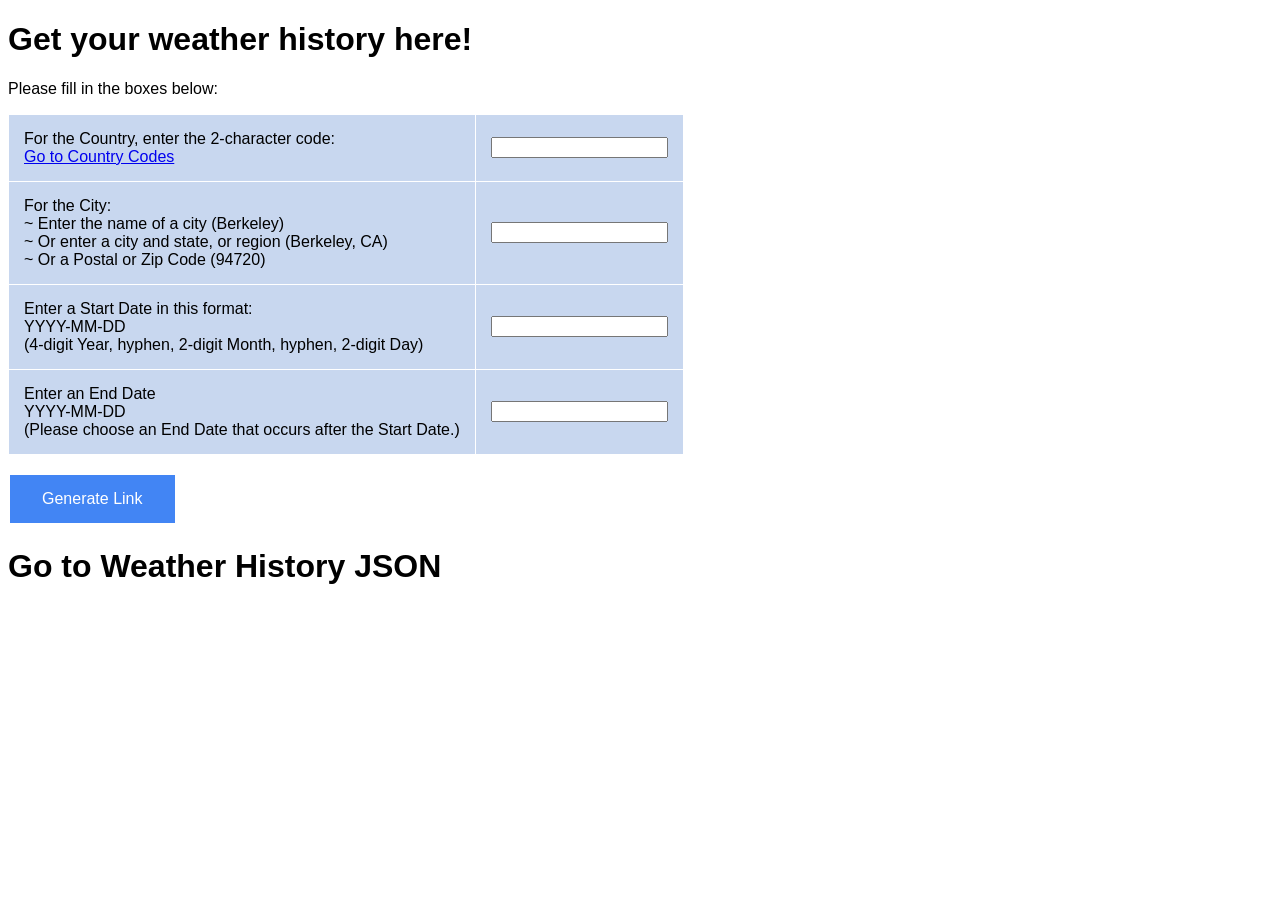
==== Laurina/templates_for_alice/front.html @ c9b852d1 "Templates for Alice." ====
<!DOCTYPE html>
<html lang="en">
<head>
    <meta charset="UTF-8">
    <meta http-equiv="X-UA-Compatible" content="IE=edge">
    <meta name="viewport" content="width=device-width, initial-scale=1.0">
    <title>Weather History</title>
    <script src="https://d3js.org/d3.v5.min.js"></script>

<style>
    table, th, td {
        border: 1px solid white;
        border-collapse: collapse;
        padding: 15px;
    }
    th, td {
        background-color: #c8d7ef;
    }
    .p1 {
    font-family: Arial, Helvetica, sans-serif;
    }

    .button1 {
    background-color: #4285f4;
    border: none;
    color: white;
    padding: 15px 32px;
    text-align: center;
    text-decoration: none;
    display: inline-block;
    font-size: 16px;
    margin: 4px 2px;
    cursor: pointer;
    }

</style>

</head>

<body>
    <h1 class="p1">Get your weather history here!</h1>
    <p class="p1">
        Please fill in the boxes below:
    </p>
    <div>

    <div>
        <table class="p1">
            <tr>
                <td>For the Country, enter the 2-character code:
                    <br>
                    <a href="country_codes.html">Go to Country Codes</a>
                </td>
                <td><input id="country" type="text"></td>
            </tr>
            <tr>
                <td>For the City: 
                    <br> ~ Enter the name of a city (Berkeley)
                    <br> ~ Or enter a city and state, or region (Berkeley, CA)
                    <br> ~ Or a Postal or Zip Code (94720)
                </td>
                <td><input id="location" type="text"></td>
            </tr>
            <tr>
                <td>Enter a Start Date in this format:
                    <br> YYYY-MM-DD
                    <br>(4-digit Year, hyphen, 2-digit Month, hyphen, 2-digit Day)
                </td>
                <td><input id="start_date" type="text"></td>
            </tr>
            <tr>
                <td>Enter an End Date
                    <br> YYYY-MM-DD
                    <br>(Please choose an End Date that occurs after the Start Date.)
                </td>
                <td><input id="end_date" type="text"></td>
            </tr>
        </table>
    </div>

    <div>
        <p></p>
        <p>
    <button id="get_links" class="button1">Generate Link</button>
    </p>
    <h1 class="p1">
    <a id="history-link">Go to Weather History JSON</a>
    <!-- <a><button id="history-link" class="button2">Go to Weather JSON</button></a> -->
    </h1>
    <!-- <p>
    <a id="seasons-link">Seasons</a>
    </p> -->
    </div>

    <script type="text/javascript">
        // getting references
        var country_field = d3.select("#country");
        var location_field = d3.select("#location");
        var start_date_field = d3.select("#start_date");
        var end_date_field = d3.select("#end_date");
        var the_button = d3.select("#get_links");
        var history_link_thing = d3.select("#history-link");
        var seasons_link_thing = d3.select("#seasons-link");

        // global variables to hold 4 inputs - i'm sure this is kludge
        var country_val = "";
        var location_val = "";
        var start_date_val = "";
        var end_date_val = "";

        // functions linking input fields to their variables
        country_field.on("change", function() {
            country_val = d3.event.target.value;
            console.log("country", country_val);
        });

        location_field.on("change", function() {
            location_val = d3.event.target.value;
            console.log("location", location_val);
        });

        start_date_field.on("change", function() {
            start_date_val = d3.event.target.value;
            console.log("start date", start_date_val);
        });

        end_date_field.on("change", function() {
            end_date_val = d3.event.target.value;
            console.log("end date", end_date_val);
        });

        // the function that fills urls
        the_button.on("click", function() {
            var urrl = country_val + "/" + location_val + "/" + start_date_val + "/" + end_date_val;
            history_link_thing.attr("href", "api/v1.0/history_loc/"+urrl );
            seasons_link_thing.attr("href", "seasons/"+urrl );
        });

    </script>

</body>
</html>
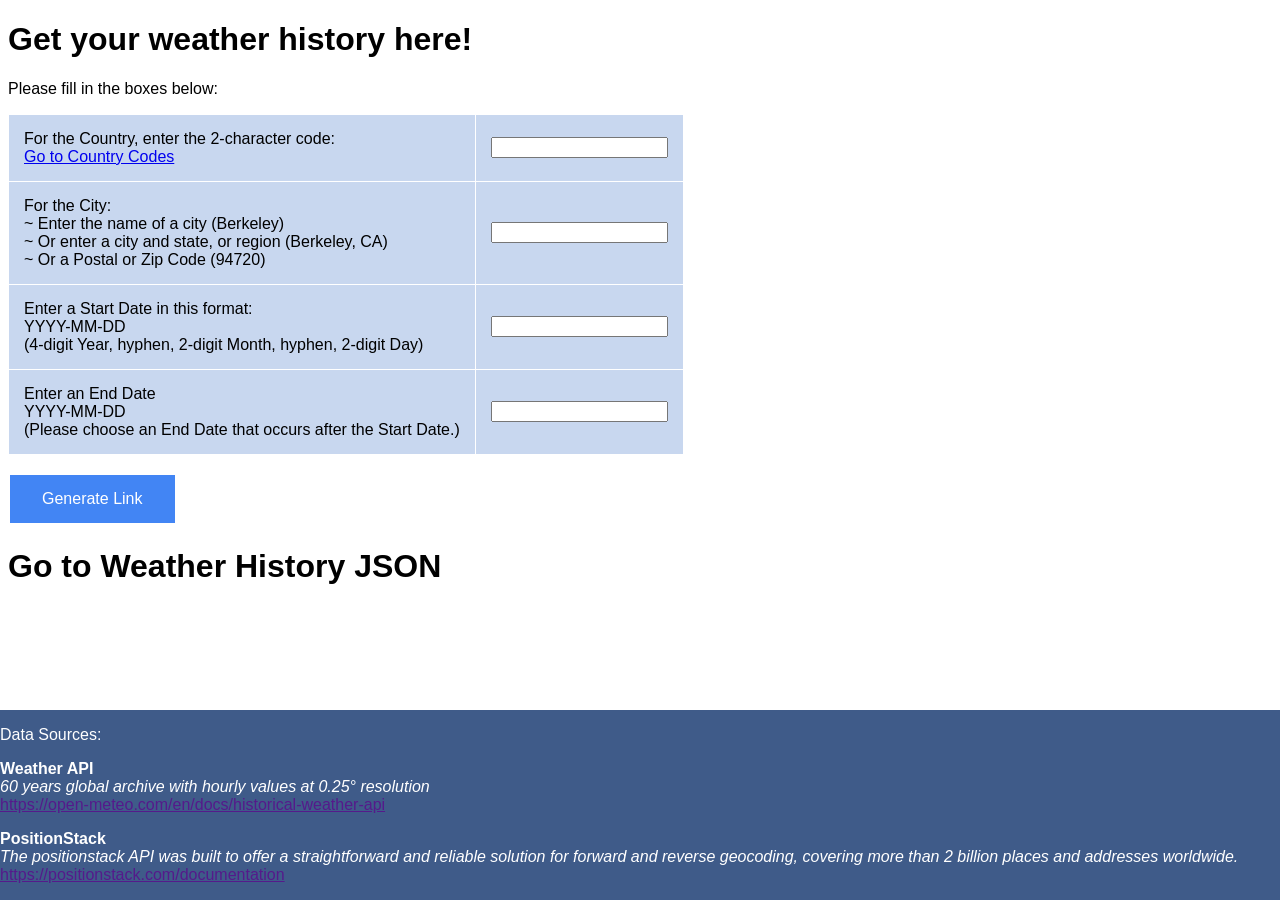
==== commit 4aebdbde: "front.html version b." ====
--- a/Laurina/templates_for_alice/front.html
+++ b/Laurina/templates_for_alice/front.html
@@ -31,6 +31,16 @@
     font-size: 16px;
     margin: 4px 2px;
     cursor: pointer;
+    }
+
+    .footer {
+    position: fixed;
+    left: 0;
+    bottom: 0;
+    width: 100%;
+    background-color: #3f5b89;
+    color: white;
+    text-align: left;
     }
 
 </style>
@@ -81,8 +91,8 @@
     <div>
         <p></p>
         <p>
-    <button id="get_links" class="button1">Generate Link</button>
-    </p>
+            <button id="get_links" class="button1">Generate Link</button>
+        </p>
     <h1 class="p1">
     <a id="history-link">Go to Weather History JSON</a>
     <!-- <a><button id="history-link" class="button2">Go to Weather JSON</button></a> -->
@@ -138,5 +148,24 @@
 
     </script>
 
+    <div class="footer">
+        <p class="p1">
+            Data Sources:
+            <p class="p1">
+            <strong>Weather API</strong>
+            <br>
+            <em>60 years global archive with hourly values at 0.25° resolution</em>
+            <br>
+            <a href>https://open-meteo.com/en/docs/historical-weather-api</a>
+            </p>
+            <p class="p1">
+            <strong>PositionStack</strong>
+            <br>
+            <em>The positionstack API was built to offer a straightforward and reliable solution for forward and reverse geocoding, covering more than 2 billion places and addresses worldwide.</em>
+            <br>
+            <a href=>https://positionstack.com/documentation</a>
+            </p>
+        </p>
+    </div>
 </body>
 </html>
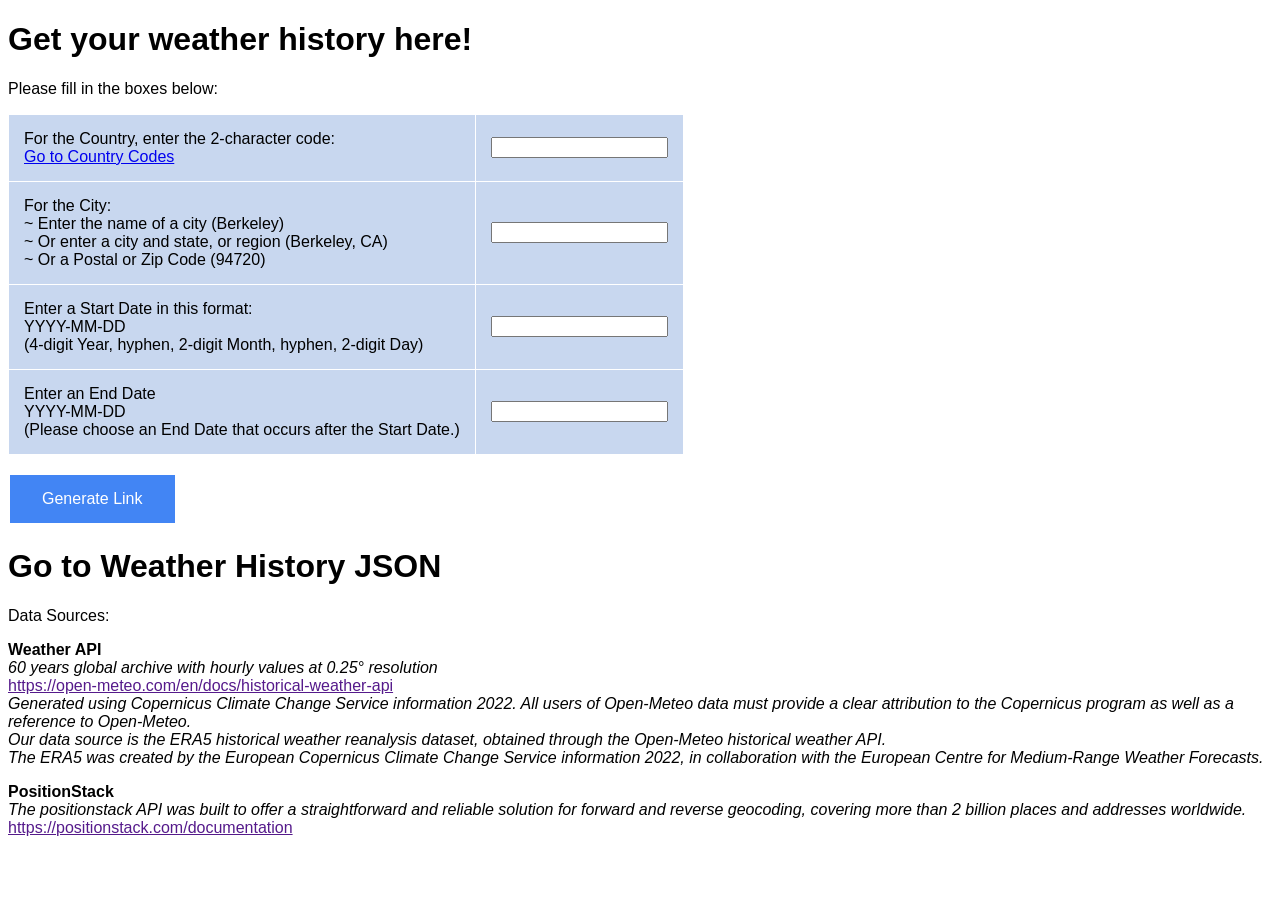
==== commit 798c6355: "Version 221121a of front.html" ====
--- a/Laurina/templates_for_alice/front.html
+++ b/Laurina/templates_for_alice/front.html
@@ -102,6 +102,39 @@
     </p> -->
     </div>
 
+    <div>
+        <p class="p1">
+            Data Sources:
+            <p class="p1">
+            <strong>Weather API</strong>
+            <br>
+            <em>60 years global archive with hourly values at 0.25° resolution</em>
+            <br>
+            <a href>https://open-meteo.com/en/docs/historical-weather-api</a>
+            <br>
+            <em>
+            Generated using Copernicus Climate Change Service information 2022.  
+            All users of Open-Meteo data must provide a clear attribution to the 
+            Copernicus program as well as a reference to Open-Meteo.
+            <br>
+            Our data source is the ERA5 historical weather reanalysis dataset, 
+            obtained through the Open-Meteo historical weather API.
+            <br>
+            The ERA5 was created by the European Copernicus Climate Change Service 
+            information 2022, in collaboration with the European Centre for 
+            Medium-Range Weather Forecasts.
+            </em>
+            </p>
+            <p class="p1">
+            <strong>PositionStack</strong>
+            <br>
+            <em>The positionstack API was built to offer a straightforward and reliable solution for forward and reverse geocoding, covering more than 2 billion places and addresses worldwide.</em>
+            <br>
+            <a href=>https://positionstack.com/documentation</a>
+            </p>
+        </p>
+    </div>
+
     <script type="text/javascript">
         // getting references
         var country_field = d3.select("#country");
@@ -148,24 +181,5 @@
 
     </script>
 
-    <div class="footer">
-        <p class="p1">
-            Data Sources:
-            <p class="p1">
-            <strong>Weather API</strong>
-            <br>
-            <em>60 years global archive with hourly values at 0.25° resolution</em>
-            <br>
-            <a href>https://open-meteo.com/en/docs/historical-weather-api</a>
-            </p>
-            <p class="p1">
-            <strong>PositionStack</strong>
-            <br>
-            <em>The positionstack API was built to offer a straightforward and reliable solution for forward and reverse geocoding, covering more than 2 billion places and addresses worldwide.</em>
-            <br>
-            <a href=>https://positionstack.com/documentation</a>
-            </p>
-        </p>
-    </div>
 </body>
 </html>
